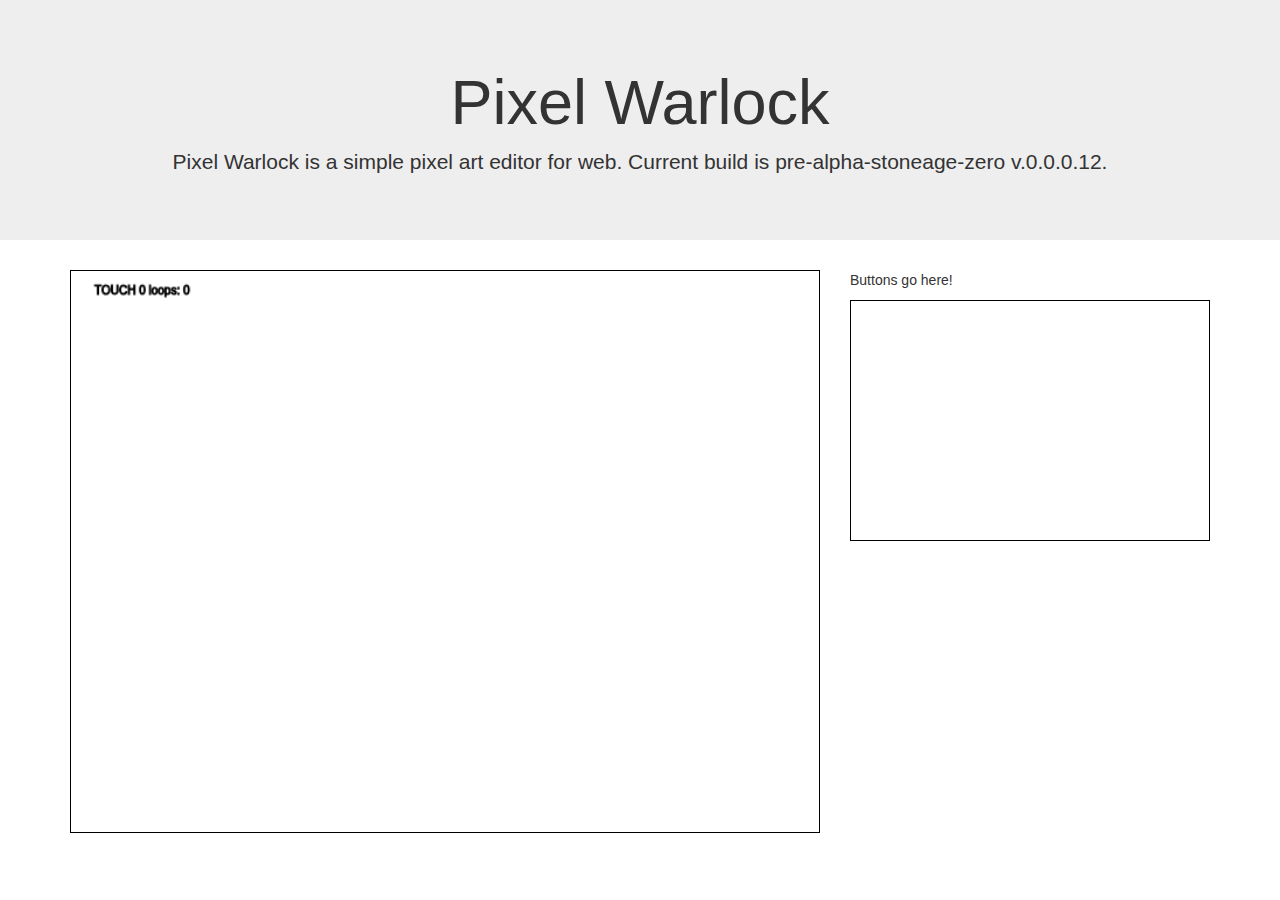
==== index.html @ 488d6520 "Touch events are off-set. Trying to fix that now." ====
<!DOCTYPE HTML>
<html>
	<head>
		<title>Pixel Warlock</title>
		<link rel="stylesheet" href="https://maxcdn.bootstrapcdn.com/bootstrap/3.3.7/css/bootstrap.min.css">
		<link rel="stylesheet" type="text/css" href="CSS/styles.css">
		<meta name="viewport" content="width=device-width, user-scalable=no">
		<meta charset="utf-8">
		<script type="text/javascript">


			var editor = { // the primary editor object 

				//views
				mainCanvas:  null,
				mainGraphicalContext: null,

				resultCanvas: null,
				resultGraphicalContext: null,

				//main cursor

				cursor: null,

				// touch functionality

				touches: [],

				// default framerate 

				framerate: 1000 / 30

				//functions go here!

				
			}

			var cursor = {
				// position

				x: 12,
 				y: 12,


				drawCursor: function (){

					editor.mainGraphicalContext.beginPath();
					editor.mainGraphicalContext.moveTo(this.x - 3, this.y);
					editor.mainGraphicalContext.lineTo(this.x + 3, this.y);
					editor.mainGraphicalContext.stroke();

					editor.mainGraphicalContext.beginPath();
					editor.mainGraphicalContext.moveTo(this.x, this.y - 3);
					editor.mainGraphicalContext.lineTo(this.x, this.y + 3);
					editor.mainGraphicalContext.stroke();

				},

				updateCursor: function(point) {

					this.x = point.x;
					this.y = point.y;

				}



			}


			function pageLoaded() {
				// init canvases

				editor.mainCanvas = document.getElementById('mainDraw');

				editor.resultCanvas = document.getElementById('resultView');

				checkInitialization(editor.mainCanvas);
				checkInitialization(editor.resultCanvas);

				// init contexts

				editor.mainGraphicalContext = editor.mainCanvas.getContext('2d');

				editor.resultGraphicalContext = editor.resultCanvas.getContext('2d');

				checkInitialization(editor.mainGraphicalContext);
				checkInitialization(editor.resultGraphicalContext);

				editor.cursor = cursor; 

				editor.cursor.drawCursor(); 


				editor.mainCanvas.addEventListener('touchend', function() {
					editor.mainGraphicalContext.clearRect(0, 0, editor.mainCanvas.width, editor.mainCanvas.height);
					editor.touches = [];
				});

				editor.mainCanvas.addEventListener('touchmove', function(event) {
  					event.preventDefault();
 					editor.touches = event.touches;


				});

				editor.mainCanvas.addEventListener('touchstart', function(event) {
  					console.log('start');

  					

				});



				setInterval(update, editor.framerate );

			}

			function update() {

				editor.mainGraphicalContext.clearRect(0, 0, editor.mainCanvas.width, editor.mainCanvas.height);

				var i, len = editor.touches.length;

				

				var string = 0;

				

				for (i=0; i<len; i++) {
					var touch = editor.touches[i];

					var sanitizedTouch = sanitizeTouchInput(touch);


   					var px = sanitizedTouch.pageX;
    				var py = sanitizedTouch.pageY;

					editor.mainGraphicalContext.beginPath();
					editor.mainGraphicalContext.arc(px, py, 120, 0, 2*Math.PI, true);
					editor.mainGraphicalContext.fillStyle = "black";
					editor.mainGraphicalContext.fill();
					editor.mainGraphicalContext.lineWidth = 2.0;
					editor.mainGraphicalContext.strokeStyle = "red";
					editor.mainGraphicalContext.stroke();

					editor.mainGraphicalContext.strokeText('drawn circle at ' + px +',' + py, 100, 20);
					string++;
				}

				editor.mainGraphicalContext.strokeStyle = "black";
				editor.mainGraphicalContext.strokeText("TOUCH " + editor.touches.length + " loops: " + string, 20, 20);

			}

			function drawGrid() { 

				/*

					This function should be extended to accept paramters. For now, let's just draw a 10 * 10 grid. 

				*/



			}

			function checkInitialization(object) {
				if(object) {
					console.log(object + " has been initialized!");
				}
			}

			function mouseMovedOnCanvas() {
				// update cursor
			}

			function sanitizeTouchInput(evt) {
			var rect = editor.mainCanvas.getBoundingClientRect();
			var touch = evt;

			//touch.pageX = touch.pageX - rect.left;
			//touch.pageY = touch.pageY - rect.top;


			return touch;

		}



		</script>
		
		<meta name="viewport" content="width=device-width, initial-scale=1">
	</head>
	<body onload="pageLoaded()">
		<div class="jumbotron">
  			<h1 style="text-align: center;">Pixel Warlock</h1> 
  			<p style="text-align: center;">Pixel Warlock is a simple pixel art editor for web. Current build is pre-alpha-stoneage-zero v.0.0.0.12. </p> 
		</div>

		<section class="container">
			<div class="row">
				<div class="col-sm-8">
					<canvas id="mainDraw" width = "640" height="480" style="border:black 1px solid;"></canvas>
				</div>
				<div  class="col-sm-4">
					<p>Buttons go here!</p>
					<canvas id="resultView" width = "480" height="320" style="border:black 1px solid;"></canvas>
				</div>
			</div>

		</section>
	</body>
</html>
---- CSS/styles.css ----
canvas {

	width: 100%;
	height: auto;
}
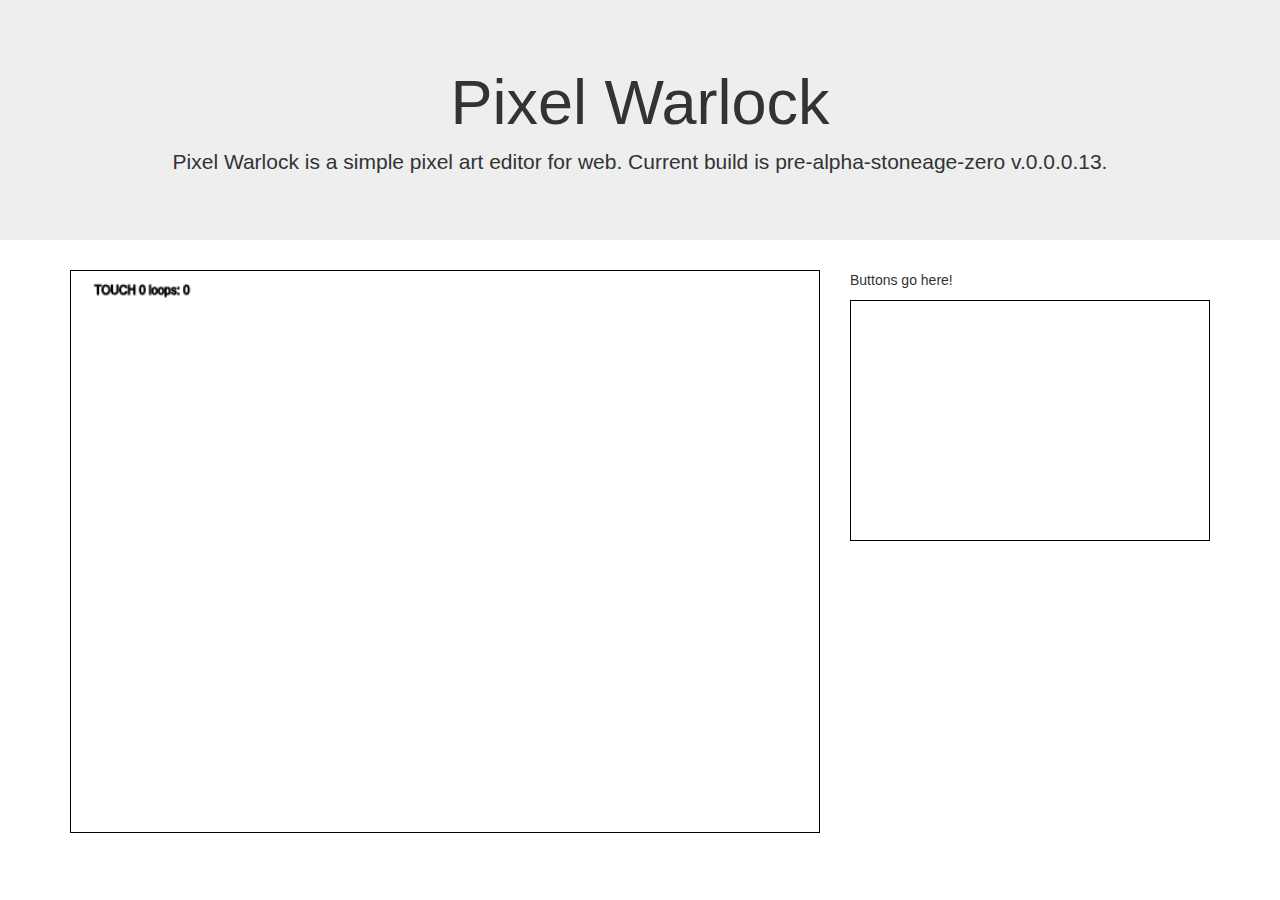
==== commit d529609a: "Added more test-code." ====
--- a/index.html
+++ b/index.html
@@ -132,6 +132,8 @@
 				for (i=0; i<len; i++) {
 					var touch = editor.touches[i];
 
+					console.log(touch);
+
 					var sanitizedTouch = sanitizeTouchInput(touch);
 
 
@@ -146,7 +148,7 @@
 					editor.mainGraphicalContext.strokeStyle = "red";
 					editor.mainGraphicalContext.stroke();
 
-					editor.mainGraphicalContext.strokeText('drawn circle at ' + px +',' + py, 100, 20);
+					console.log('drawn circle at ' + px +',' + py);
 					string++;
 				}
 
@@ -198,7 +200,7 @@
 	<body onload="pageLoaded()">
 		<div class="jumbotron">
   			<h1 style="text-align: center;">Pixel Warlock</h1> 
-  			<p style="text-align: center;">Pixel Warlock is a simple pixel art editor for web. Current build is pre-alpha-stoneage-zero v.0.0.0.12. </p> 
+  			<p style="text-align: center;">Pixel Warlock is a simple pixel art editor for web. Current build is pre-alpha-stoneage-zero v.0.0.0.13. </p> 
 		</div>
 
 		<section class="container">
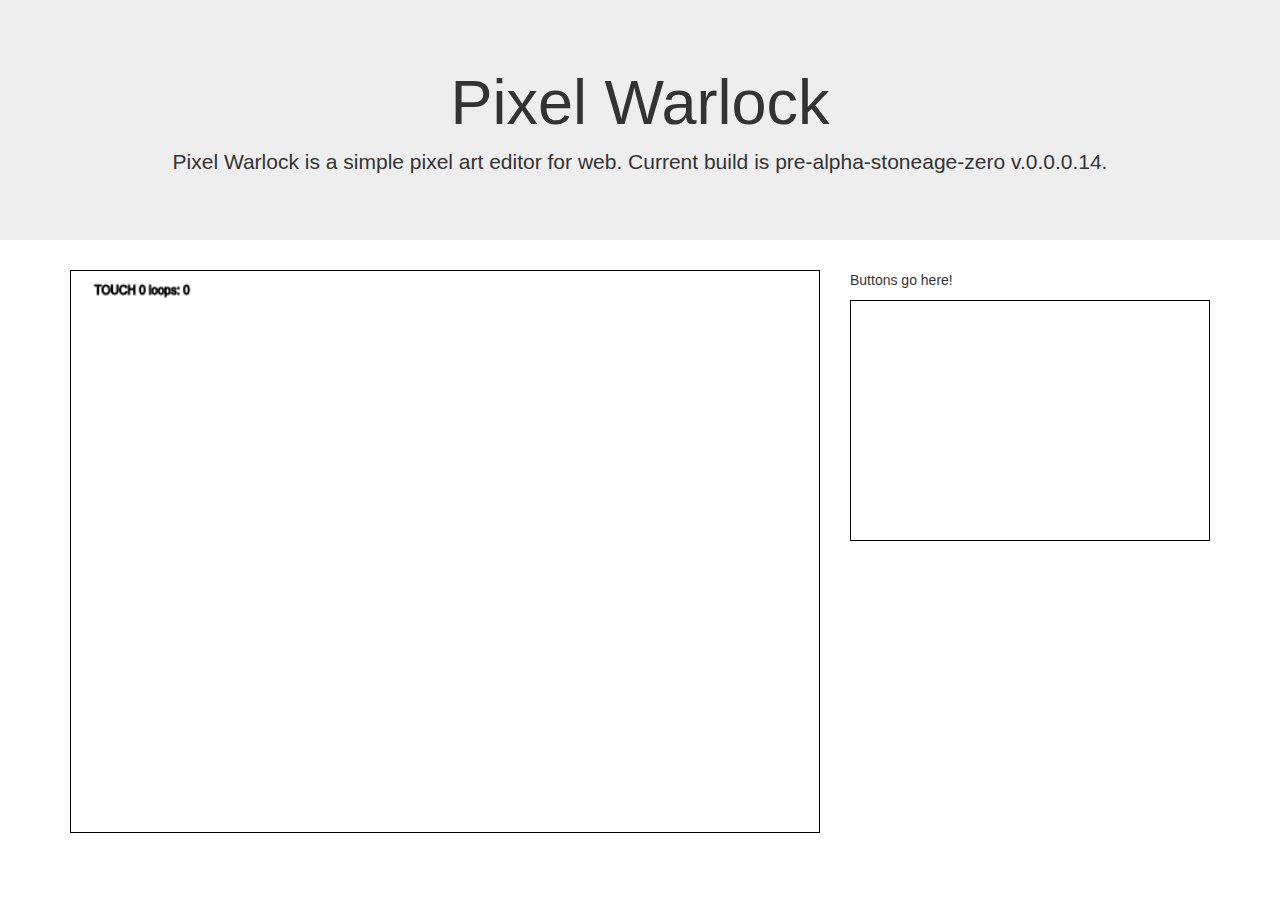
==== commit 20540a90: "MAybe the sanitize code isn't necessary." ====
--- a/index.html
+++ b/index.html
@@ -183,8 +183,8 @@
 			var rect = editor.mainCanvas.getBoundingClientRect();
 			var touch = evt;
 
-			//touch.pageX = touch.pageX - rect.left;
-			//touch.pageY = touch.pageY - rect.top;
+			touch.pageX = touch.pageX - rect.left;
+			touch.pageY = touch.pageY - rect.top;
 
 
 			return touch;
@@ -200,7 +200,7 @@
 	<body onload="pageLoaded()">
 		<div class="jumbotron">
   			<h1 style="text-align: center;">Pixel Warlock</h1> 
-  			<p style="text-align: center;">Pixel Warlock is a simple pixel art editor for web. Current build is pre-alpha-stoneage-zero v.0.0.0.13. </p> 
+  			<p style="text-align: center;">Pixel Warlock is a simple pixel art editor for web. Current build is pre-alpha-stoneage-zero v.0.0.0.14. </p> 
 		</div>
 
 		<section class="container">
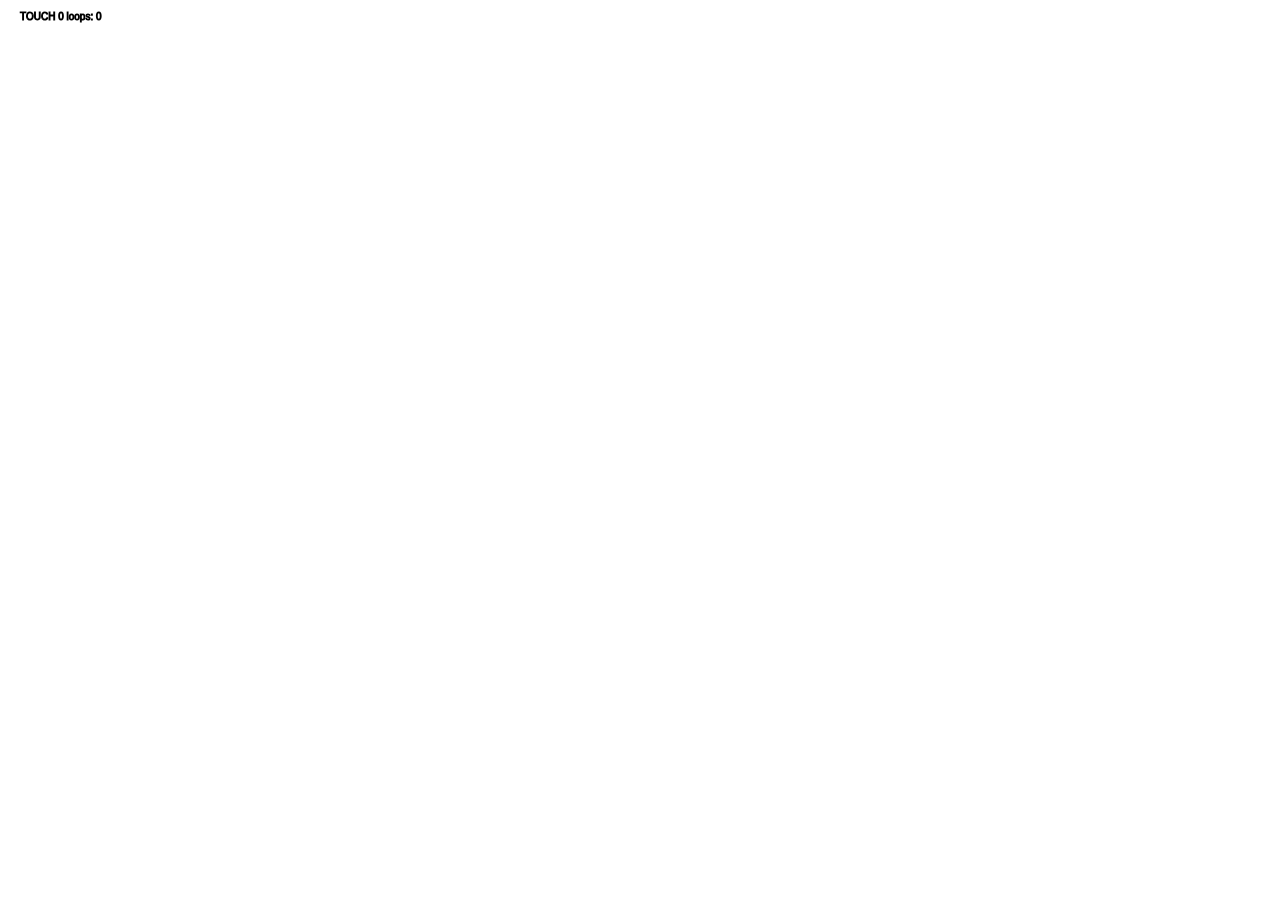
==== commit 0dab872e: ""fixed" the canvas and touch renders." ====
--- a/index.html
+++ b/index.html
@@ -15,9 +15,6 @@
 				mainCanvas:  null,
 				mainGraphicalContext: null,
 
-				resultCanvas: null,
-				resultGraphicalContext: null,
-
 				//main cursor
 
 				cursor: null,
@@ -73,19 +70,16 @@
 
 				editor.mainCanvas = document.getElementById('mainDraw');
 
-				editor.resultCanvas = document.getElementById('resultView');
 
 				checkInitialization(editor.mainCanvas);
-				checkInitialization(editor.resultCanvas);
+
 
 				// init contexts
 
 				editor.mainGraphicalContext = editor.mainCanvas.getContext('2d');
 
-				editor.resultGraphicalContext = editor.resultCanvas.getContext('2d');
 
 				checkInitialization(editor.mainGraphicalContext);
-				checkInitialization(editor.resultGraphicalContext);
 
 				editor.cursor = cursor; 
 
@@ -111,7 +105,8 @@
 
 				});
 
-
+				editor.mainCanvas.width = window.screen.width;
+				editor.mainCanvas.height = window.screen.height; 
 
 				setInterval(update, editor.framerate );
 
@@ -137,12 +132,15 @@
 					var sanitizedTouch = sanitizeTouchInput(touch);
 
 
-   					var px = sanitizedTouch.pageX;
-    				var py = sanitizedTouch.pageY;
+   					var px = sanitizedTouch.clientX;
+    				var py = sanitizedTouch.clientY;
+
+    				console.log(sanitizedTouch);
+
 
 					editor.mainGraphicalContext.beginPath();
-					editor.mainGraphicalContext.arc(px, py, 120, 0, 2*Math.PI, true);
-					editor.mainGraphicalContext.fillStyle = "black";
+					editor.mainGraphicalContext.arc(px, py, 20, 0, 2*Math.PI, true);
+					editor.mainGraphicalContext.fillStyle = "blue";
 					editor.mainGraphicalContext.fill();
 					editor.mainGraphicalContext.lineWidth = 2.0;
 					editor.mainGraphicalContext.strokeStyle = "red";
@@ -181,10 +179,12 @@
 
 			function sanitizeTouchInput(evt) {
 			var rect = editor.mainCanvas.getBoundingClientRect();
+
+			console.log(rect);
 			var touch = evt;
 
-			touch.pageX = touch.pageX - rect.left;
-			touch.pageY = touch.pageY - rect.top;
+			var px = touch.clientX - rect.left;
+			var py = touch.clientY - rect.top;
 
 
 			return touch;
@@ -198,22 +198,6 @@
 		<meta name="viewport" content="width=device-width, initial-scale=1">
 	</head>
 	<body onload="pageLoaded()">
-		<div class="jumbotron">
-  			<h1 style="text-align: center;">Pixel Warlock</h1> 
-  			<p style="text-align: center;">Pixel Warlock is a simple pixel art editor for web. Current build is pre-alpha-stoneage-zero v.0.0.0.14. </p> 
-		</div>
-
-		<section class="container">
-			<div class="row">
-				<div class="col-sm-8">
-					<canvas id="mainDraw" width = "640" height="480" style="border:black 1px solid;"></canvas>
-				</div>
-				<div  class="col-sm-4">
-					<p>Buttons go here!</p>
-					<canvas id="resultView" width = "480" height="320" style="border:black 1px solid;"></canvas>
-				</div>
-			</div>
-
-		</section>
+					<canvas id="mainDraw"></canvas>
 	</body>
 </html>--- a/CSS/styles.css
+++ b/CSS/styles.css
@@ -2,6 +2,5 @@
 
 canvas {
 
-	width: 100%;
-	height: auto;
+
 }
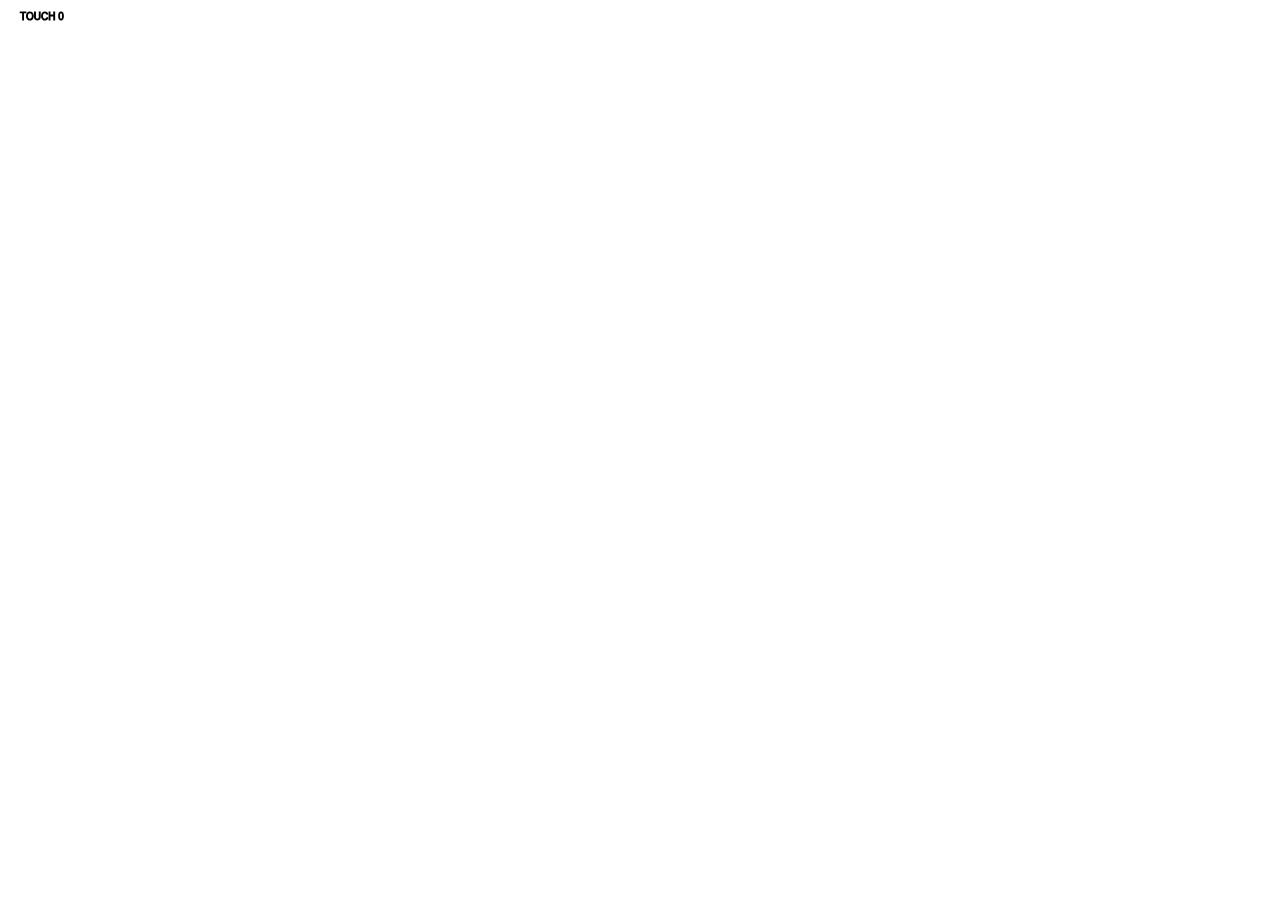
==== commit 9b9f5376: "Removed some logging material." ====
--- a/index.html
+++ b/index.html
@@ -118,11 +118,6 @@
 
 				var i, len = editor.touches.length;
 
-				
-
-				var string = 0;
-
-				
 
 				for (i=0; i<len; i++) {
 					var touch = editor.touches[i];
@@ -146,12 +141,10 @@
 					editor.mainGraphicalContext.strokeStyle = "red";
 					editor.mainGraphicalContext.stroke();
 
-					console.log('drawn circle at ' + px +',' + py);
-					string++;
 				}
 
 				editor.mainGraphicalContext.strokeStyle = "black";
-				editor.mainGraphicalContext.strokeText("TOUCH " + editor.touches.length + " loops: " + string, 20, 20);
+				editor.mainGraphicalContext.strokeText("TOUCH " + editor.touches.length , 20, 20);
 
 			}
 
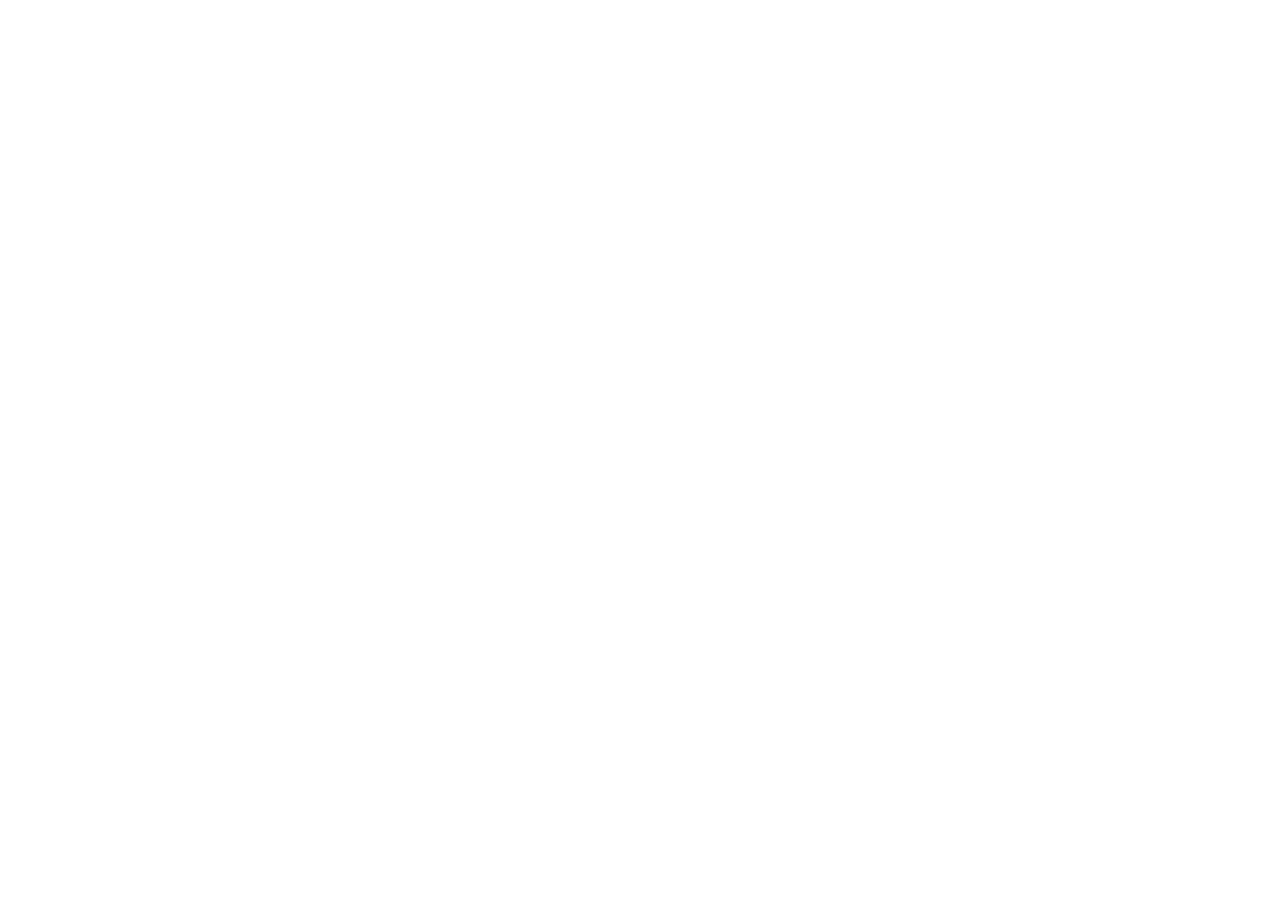
==== commit 93889dde: "Refactored screen dimensions assignment." ====
--- a/index.html
+++ b/index.html
@@ -11,6 +11,12 @@
 
 			var editor = { // the primary editor object 
 
+
+				screenDetails: {
+					width: 0,
+					height: 0
+				},
+
 				//views
 				mainCanvas:  null,
 				mainGraphicalContext: null,
@@ -28,6 +34,14 @@
 				framerate: 1000 / 30
 
 				//functions go here!
+
+				updateScreen: function() {
+
+					this.mainCanvas.width = this.screenDetails.width;
+					this.mainCanvas.height = this.screenDetails.height; 
+
+
+				}
 
 				
 			}
@@ -105,8 +119,10 @@
 
 				});
 
-				editor.mainCanvas.width = window.screen.width;
-				editor.mainCanvas.height = window.screen.height; 
+				editor.screenDetails.width = window.screen.width;
+				editor.screenDetails.height = window.screen.height;
+
+				editor.updateScreen();
 
 				setInterval(update, editor.framerate );
 
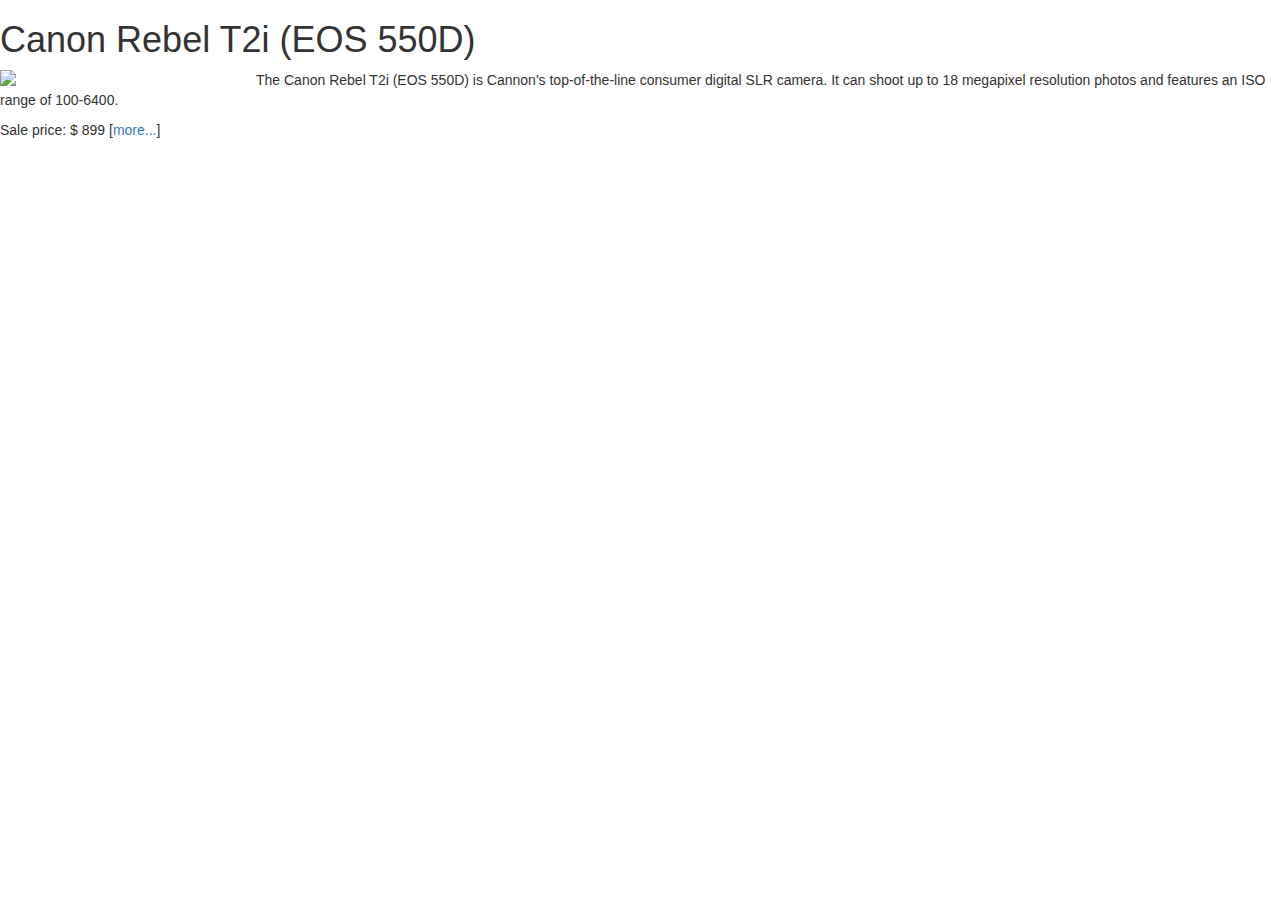
==== commit 5af2cbdf: "Update index.html" ====
--- a/index.html
+++ b/index.html
@@ -207,6 +207,37 @@
 		<meta name="viewport" content="width=device-width, initial-scale=1">
 	</head>
 	<body onload="pageLoaded()">
-					<canvas id="mainDraw"></canvas>
+					<html>
+
+<body>
+<div prefix="
+  rdf: http://www.w3.org/1999/02/22-rdf-syntax-ns#
+  foaf: http://xmlns.com/foaf/0.1/
+  gr: http://purl.org/goodrelations/v1#
+  xsd: http://www.w3.org/2001/XMLSchema#"
+  typeof="gr:Offering">
+  <div>
+    <h1 property="gr:name">Canon Rebel T2i (EOS 550D)</h1>
+    <div rel="foaf:depiction">
+      <img style="float:left; width:20%" src="http://shop.usa.canon.com/wcsstore/eStore/images/t2ikit_1_l.jpg" />
+    </div>
+    <p property="gr:description">
+      The Canon Rebel T2i (EOS 550D) is Cannon's top-of-the-line consumer digital SLR camera.
+    It can shoot up to 18 megapixel resolution photos and features an ISO range of 100-6400.
+    </p>
+    <link rel="gr:hasBusinessFunction" href="http://purl.org/goodrelations/v1#Sell" />
+    <meta property="gr:hasEAN_UCC-13" content="013803123784" />
+    Sale price:
+    <span property="gr:hasPriceSpecification" typeof="gr:UnitPriceSpecification">
+      <span property="gr:hasCurrency" content="USD">$</span>
+      <span property="gr:hasCurrencyValue" datatype="xsd:float">899</span>
+    </span>
+    <link rel="gr:acceptedPaymentMethods" href="http://purl.org/goodrelations/v1#PayPal" />
+    <link rel="gr:acceptedPaymentMethods" href="http://purl.org/goodrelations/v1#MasterCard" />
+    [<a rel="foaf:page" href="http://shop.usa.canon.com/">more...</a>]
+  </div>
+</div>
+</body>
+</html>
 	</body>
-</html>+</html>
